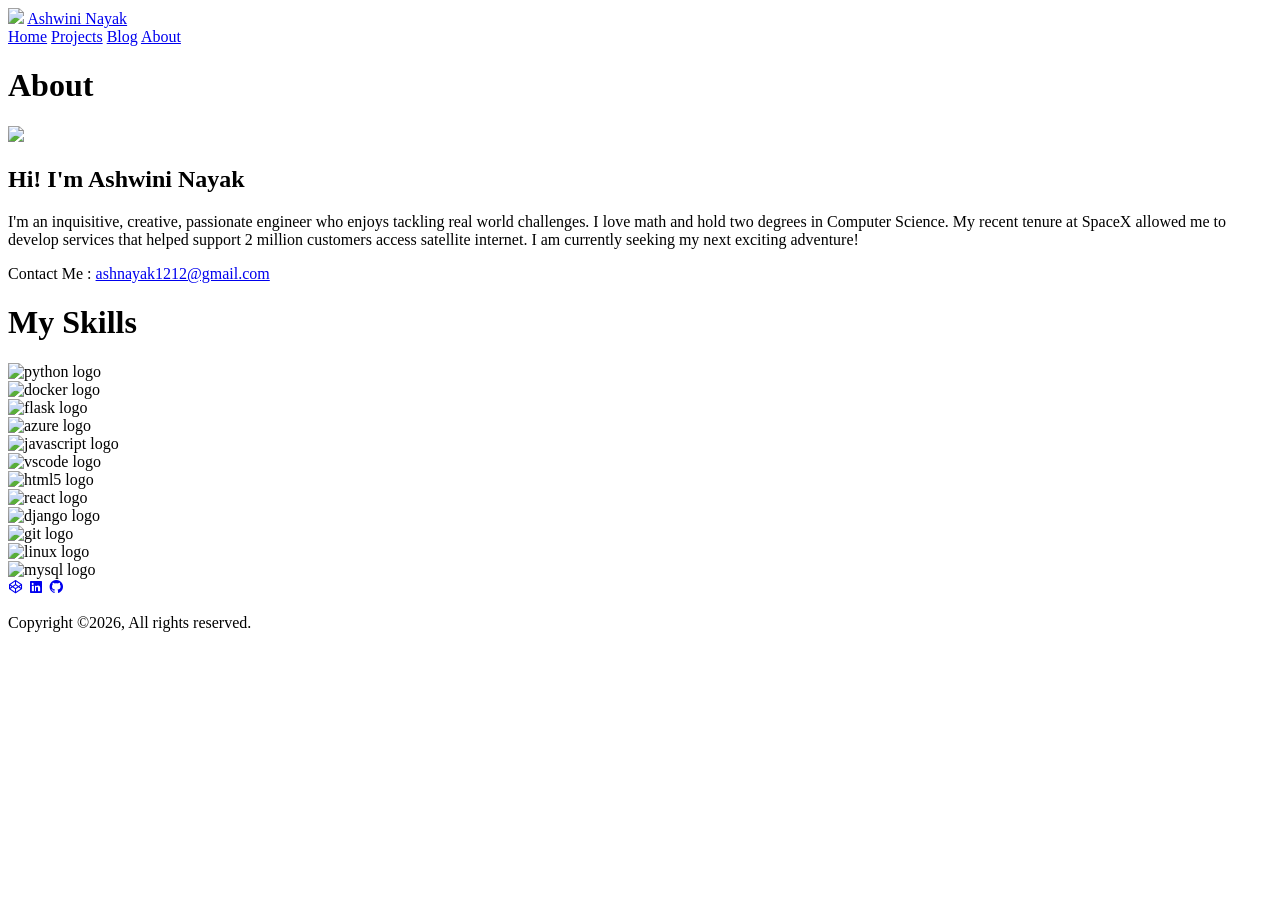
==== about.html @ dc934af1 "Update copyright year from 2024 to 2026" ====
<!DOCTYPE html>
<html lang="en">

<head>
    <meta charset="UTF-8">
    <meta name="viewport" content="width=device-width, initial-scale=1.0">
    <link href='https://unpkg.com/boxicons@2.1.4/css/boxicons.min.css' rel='stylesheet'>
    <link rel="stylesheet" href="style.css">
    <title>About Page | Ashwini Nayak</title>
</head>

<body>

    <nav>
        <div class="logo">
            <img src="assets/ash.jpg">
            <a href="index.html">Ashwini Nayak</a>
        </div>
        <div class="nav-links">
            <a href="index.html">Home</a>
            <a href="works.html">Projects</a>
            <a href="blog.html">Blog</a>
            <a class="selected" href="about.html">About</a>
        </div>
    </nav>

    <h1 class="page-title">About</h1>

    <div class="content">
        <div class="container">
            <img src="assets/ash.jpg">
            <div class="about">
                <h2>Hi! I'm Ashwini Nayak</h2>
                <p>I'm an inquisitive, creative, passionate engineer who enjoys tackling real world challenges. I love math and hold two degrees in Computer Science. My recent tenure at SpaceX allowed me to develop services that helped support 2 million customers access satellite internet. I am currently seeking my next exciting adventure!</p>
                <p class="email">Contact Me : <a href="mailto:ashnayak1212@gmail.com" target="_blank">ashnayak1212@gmail.com</a></p>
                
            </div>
        </div>
    </div>


    <h1 class="page-title">My Skills</h1>
    <div class="skills">
        <div class="right">
            <div class="item">
                <img src="https://cdn.jsdelivr.net/gh/devicons/devicon/icons/python/python-original.svg" height="30" alt="python logo"  />
            </div>
            <div class="item">
            <img src="https://cdn.jsdelivr.net/gh/devicons/devicon/icons/docker/docker-original.svg" height="30" alt="docker logo"  />
            </div>
            <div class="item">
                <img src="https://cdn.jsdelivr.net/gh/devicons/devicon/icons/flask/flask-original.svg" height="30" alt="flask logo"  />
            </div>
            <div class="item">
                <img src="https://cdn.jsdelivr.net/gh/devicons/devicon/icons/azure/azure-original.svg" height="30" alt="azure logo"  />
            </div>
            <div class="item">
                <img src="https://cdn.jsdelivr.net/gh/devicons/devicon/icons/javascript/javascript-original.svg" height="30" alt="javascript logo"  />
            </div>
            <div class="item">
                <img src="https://cdn.jsdelivr.net/gh/devicons/devicon/icons/vscode/vscode-original.svg" height="30" alt="vscode logo"  />
            </div>
            <div class="item">
                <img src="https://cdn.jsdelivr.net/gh/devicons/devicon/icons/html5/html5-original.svg" height="30" alt="html5 logo"  />
            </div>
            <div class="item">
                <img src="https://cdn.jsdelivr.net/gh/devicons/devicon/icons/react/react-original.svg" height="30" alt="react logo"  />
            </div>
            <div class="item">
                <img src="https://cdn.jsdelivr.net/gh/devicons/devicon/icons/django/django-plain.svg" height="30" alt="django logo"  />
            </div>
            <div class="item">
                <img src="https://cdn.jsdelivr.net/gh/devicons/devicon/icons/git/git-original.svg" height="30" alt="git logo"  />
            </div>
            <div class="item">
                <img src="https://cdn.jsdelivr.net/gh/devicons/devicon/icons/linux/linux-original.svg" height="30" alt="linux logo"  />
            </div>
            <div class="item">
                <img src="https://cdn.jsdelivr.net/gh/devicons/devicon/icons/mysql/mysql-original.svg" height="30" alt="mysql logo"  />
            </div>
        </div>

    </div>

    <footer>
        <div class="socials">
            <a href='https://leetcode.com/Ashnayak7/' target="_blank"><i class='bx bxl-codepen'></i></a>
            <a href='https://www.linkedin.com/in/ashnayak/' target="_blank"><i class='bx bxl-linkedin-square' ></i></a>
            <a href='https://github.com/Ashnayak' target="_blank"><i class='bx bxl-github'></i></a>
        </div>
        <p>Copyright ©2026, All rights reserved.</p>
    </footer>

</body>

</html>
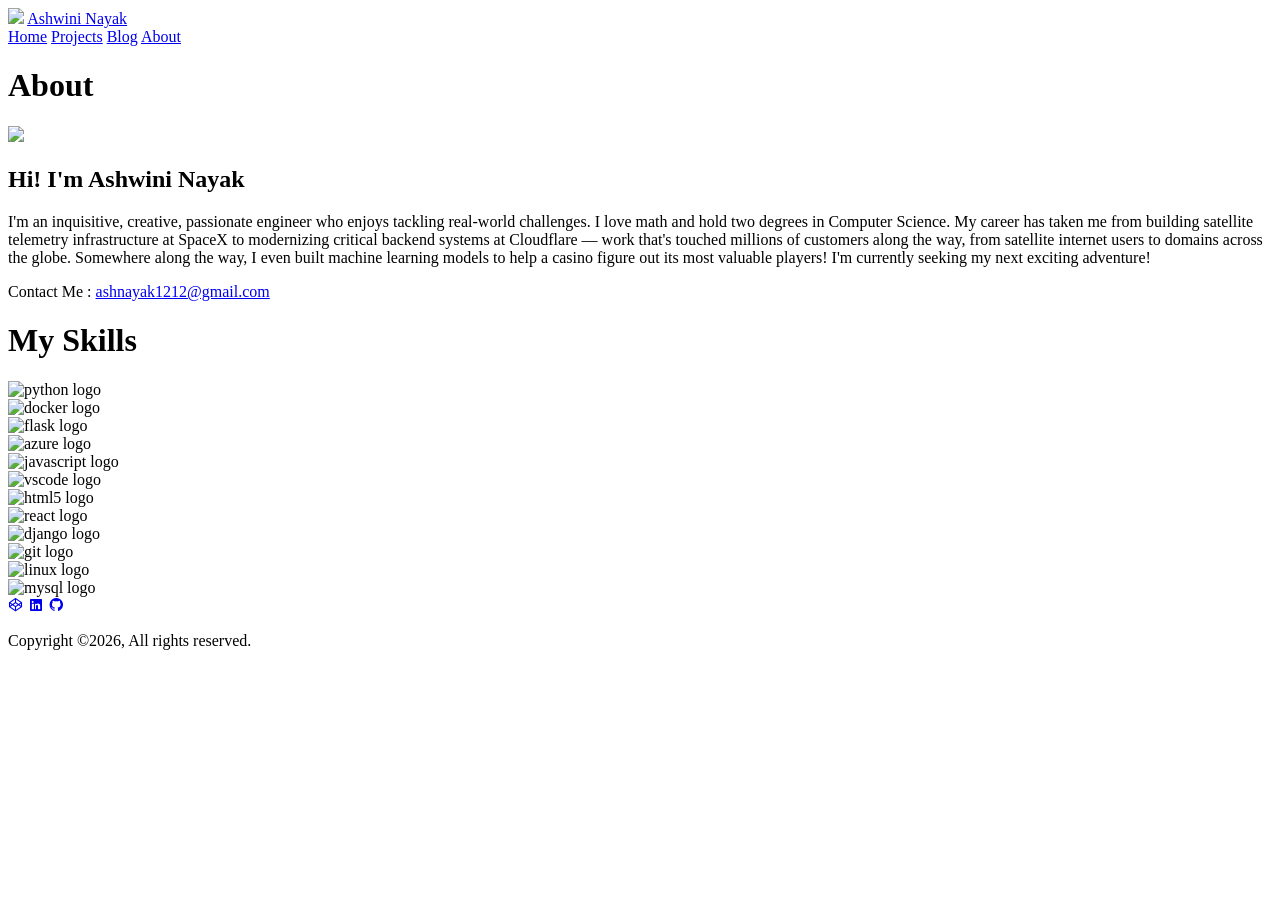
==== commit 2888cb5c: "Revise about section with updated career details Updated personal description to include career high" ====
--- a/about.html
+++ b/about.html
@@ -31,7 +31,7 @@
             <img src="assets/ash.jpg">
             <div class="about">
                 <h2>Hi! I'm Ashwini Nayak</h2>
-                <p>I'm an inquisitive, creative, passionate engineer who enjoys tackling real world challenges. I love math and hold two degrees in Computer Science. My recent tenure at SpaceX allowed me to develop services that helped support 2 million customers access satellite internet. I am currently seeking my next exciting adventure!</p>
+                <p>I'm an inquisitive, creative, passionate engineer who enjoys tackling real-world challenges. I love math and hold two degrees in Computer Science. My career has taken me from building satellite telemetry infrastructure at SpaceX to modernizing critical backend systems at Cloudflare — work that's touched millions of customers along the way, from satellite internet users to domains across the globe. Somewhere along the way, I even built machine learning models to help a casino figure out its most valuable players! I'm currently seeking my next exciting adventure!</p>
                 <p class="email">Contact Me : <a href="mailto:ashnayak1212@gmail.com" target="_blank">ashnayak1212@gmail.com</a></p>
                 
             </div>
